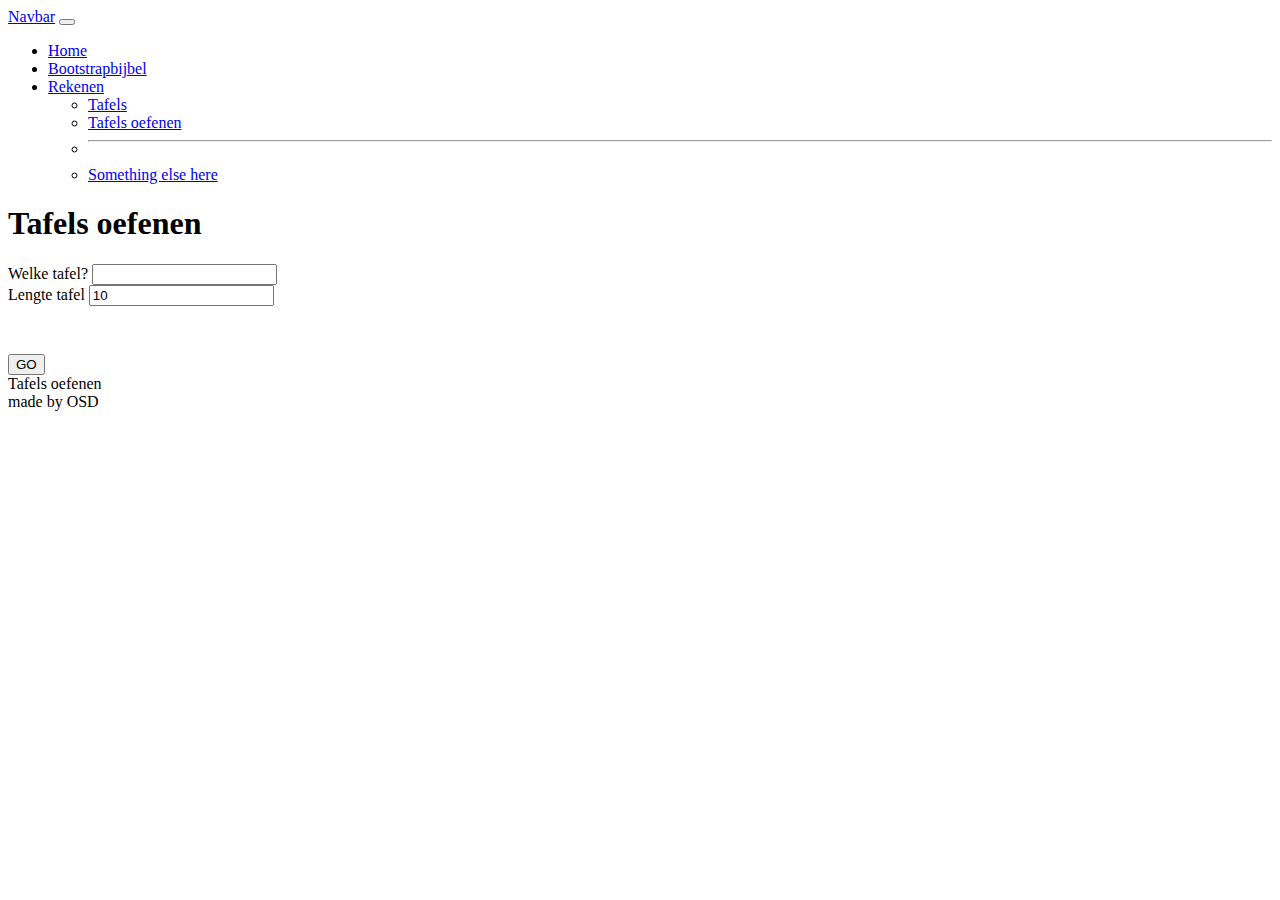
==== tafelsoefenen/index.html @ ca2e7c97 "v2023-09-27" ====
<!DOCTYPE html>
<html lang="en">

<head>
    <meta charset="UTF-8">
    <meta name="viewport" content="width=device-width, initial-scale=1.0">
    <!-- verbinding met de css-file -->
    <!-- <link rel="stylesheet" href="style.css"> -->
    <!-- verbinding maken met de css-file van Bootstrap -->
    <link href="https://cdn.jsdelivr.net/npm/bootstrap@5.3.2/dist/css/bootstrap.min.css" rel="stylesheet"
        integrity="sha384-T3c6CoIi6uLrA9TneNEoa7RxnatzjcDSCmG1MXxSR1GAsXEV/Dwwykc2MPK8M2HN" crossorigin="anonymous">
    <title>Tafelapp</title>
</head>

<body>
    <div class="container">
        <nav class="navbar navbar-expand-lg bg-body-tertiary">
            <div class="container-fluid">
                <a class="navbar-brand" href="#">Navbar</a>
                <button class="navbar-toggler" type="button" data-bs-toggle="collapse"
                    data-bs-target="#navbarSupportedContent" aria-controls="navbarSupportedContent"
                    aria-expanded="false" aria-label="Toggle navigation">
                    <span class="navbar-toggler-icon"></span>
                </button>
                <div class="collapse navbar-collapse" id="navbarSupportedContent">
                    <ul class="navbar-nav me-auto mb-2 mb-lg-0">
                        <li class="nav-item">
                            <a class="nav-link active" aria-current="page" href="/">Home</a>
                        </li>
                        <li class="nav-item">
                            <a class="nav-link" href="https://getbootstrap.com/docs/5.3/getting-started/introduction/"
                                target="_blank">Bootstrapbijbel</a>
                        </li>
                        <li class="nav-item dropdown">
                            <a class="nav-link dropdown-toggle" href="#" role="button" data-bs-toggle="dropdown"
                                aria-expanded="false">
                                Rekenen
                            </a>
                            <ul class="dropdown-menu">
                                <li><a class="dropdown-item" href="/tafels/">Tafels</a></li>
                                <li><a class="dropdown-item" href="/tafelsoefenen/">Tafels oefenen</a></li>
                                <li>
                                    <hr class="dropdown-divider">
                                </li>
                                <li><a class="dropdown-item" href="#">Something else here</a></li>
                            </ul>
                        </li>
                        <!-- <li class="nav-item">
                            <a class="nav-link disabled" aria-disabled="true">Disabled</a>
                        </li> -->
                    </ul>
                    <!-- <form class="d-flex" role="search">
                        <input class="form-control me-2" type="search" placeholder="Search" aria-label="Search">
                        <button class="btn btn-outline-success" type="submit">Search</button>
                    </form> -->
                </div>
            </div>
        </nav>


        <!-- 3 kolommen in 1 rij-->
        <div class="row">
            <div class="col-3"></div>
            <div class="col-6">
                <h1>Tafels oefenen</h1>
                <form class="row g-3 mb-3">
                    <div class="col-4">
                        <label for="inputTafelVan" class="form-label">Welke tafel?</label>
                        <input type="number" class="form-control" id="inputTafelVan">
                    </div>
                    <div class="col-4">
                        <label for="inputTafelLengte" class="form-label">Lengte tafel</label>
                        <input type="number" class="form-control" id="inputTafelLengte" value="10">
                    </div>
                    <div class="col-4" style="margin-top: 48px;">
                        <button type="button" class="btn btn-success" onclick="displayQuestion()">GO</button>
                    </div>
                </form>
                <div class="card text-center">
                    <div id="tafelheader" class="card-header">
                        Tafels oefenen
                    </div>
                    <div id="tafel" class="card-body">

                    </div>
                    <div class="card-footer text-body-secondary">
                        made by OSD
                    </div>
                </div>
            </div>
            <div class="col-3"></div>
        </div>


    </div>
    <!-- dit zorgt ervoor dat animaties in bootrstrap het doen -->
    <script src="https://cdn.jsdelivr.net/npm/bootstrap@5.3.2/dist/js/bootstrap.bundle.min.js"
        integrity="sha384-C6RzsynM9kWDrMNeT87bh95OGNyZPhcTNXj1NW7RuBCsyN/o0jlpcV8Qyq46cDfL"
        crossorigin="anonymous"></script>
    <script src="script.js" type="text/javascript"></script>
</body>

</html>
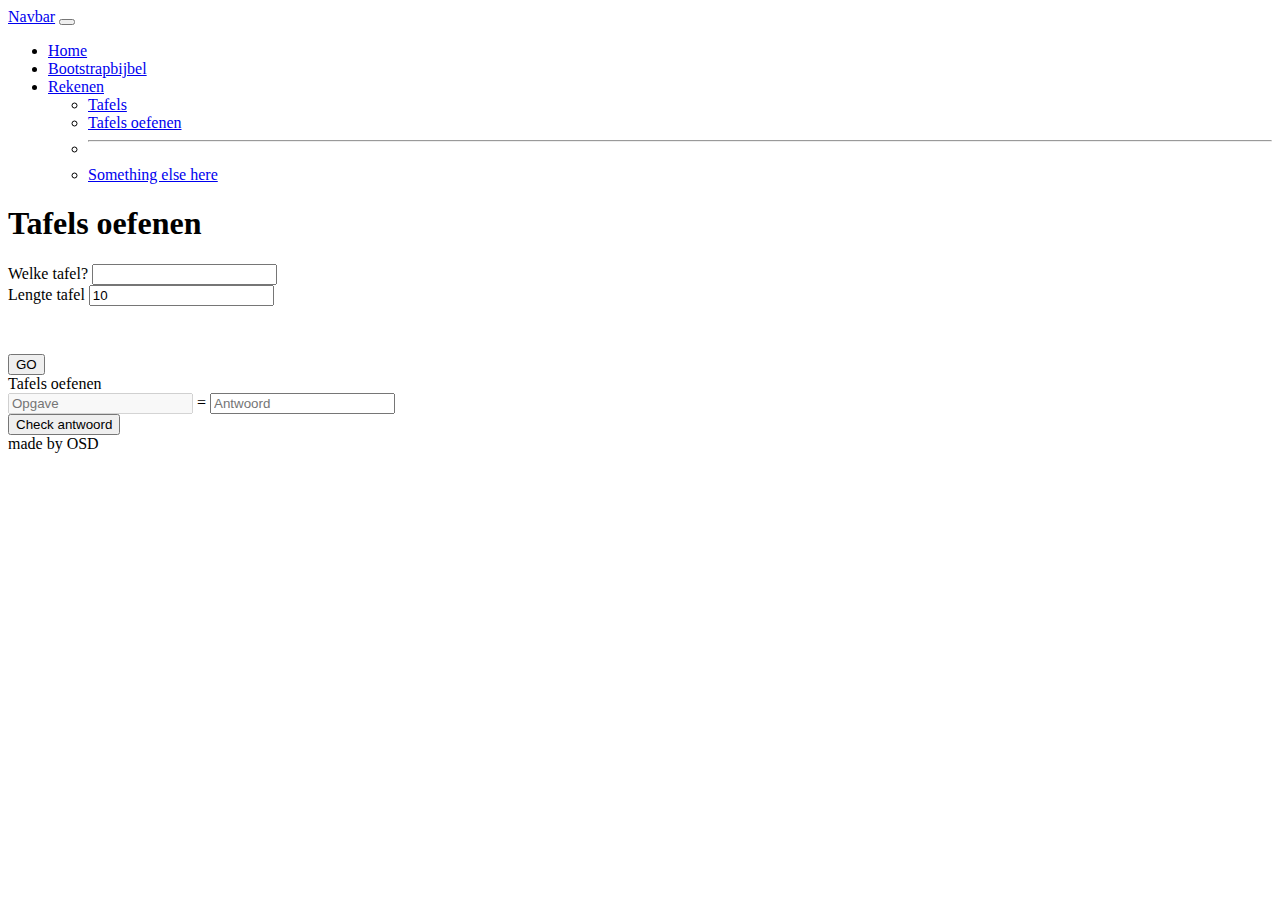
==== commit d99880fe: "v2023-09-29" ====
--- a/tafelsoefenen/index.html
+++ b/tafelsoefenen/index.html
@@ -66,14 +66,14 @@
                 <form class="row g-3 mb-3">
                     <div class="col-4">
                         <label for="inputTafelVan" class="form-label">Welke tafel?</label>
-                        <input type="number" class="form-control" id="inputTafelVan">
+                        <input type="number" class="form-control" id="inputtafelvan">
                     </div>
                     <div class="col-4">
                         <label for="inputTafelLengte" class="form-label">Lengte tafel</label>
-                        <input type="number" class="form-control" id="inputTafelLengte" value="10">
+                        <input type="number" class="form-control" id="inputtafellengte" value="10">
                     </div>
-                    <div class="col-4" style="margin-top: 48px;">
-                        <button type="button" class="btn btn-success" onclick="displayQuestion()">GO</button>
+                    <div class="d-grid col-4" style="margin-top: 48px;">
+                        <button type="button" class="btn btn-primary" onclick="displayQuestion()">GO</button>
                     </div>
                 </form>
                 <div class="card text-center">
@@ -81,7 +81,14 @@
                         Tafels oefenen
                     </div>
                     <div id="tafel" class="card-body">
-
+                        <div class="input-group mb-3">
+                            <input id="inputsom" type="text" class="form-control" placeholder="Opgave" disabled>
+                            <span class="input-group-text">=</span>
+                            <input id="inputantwoord" type="text" class="form-control" placeholder="Antwoord">
+                        </div>
+                        <div class="d-grid">
+                            <button type="button" class="btn btn-success" onclick="checkAnswer()">Check antwoord</button>
+                        </div>
                     </div>
                     <div class="card-footer text-body-secondary">
                         made by OSD
